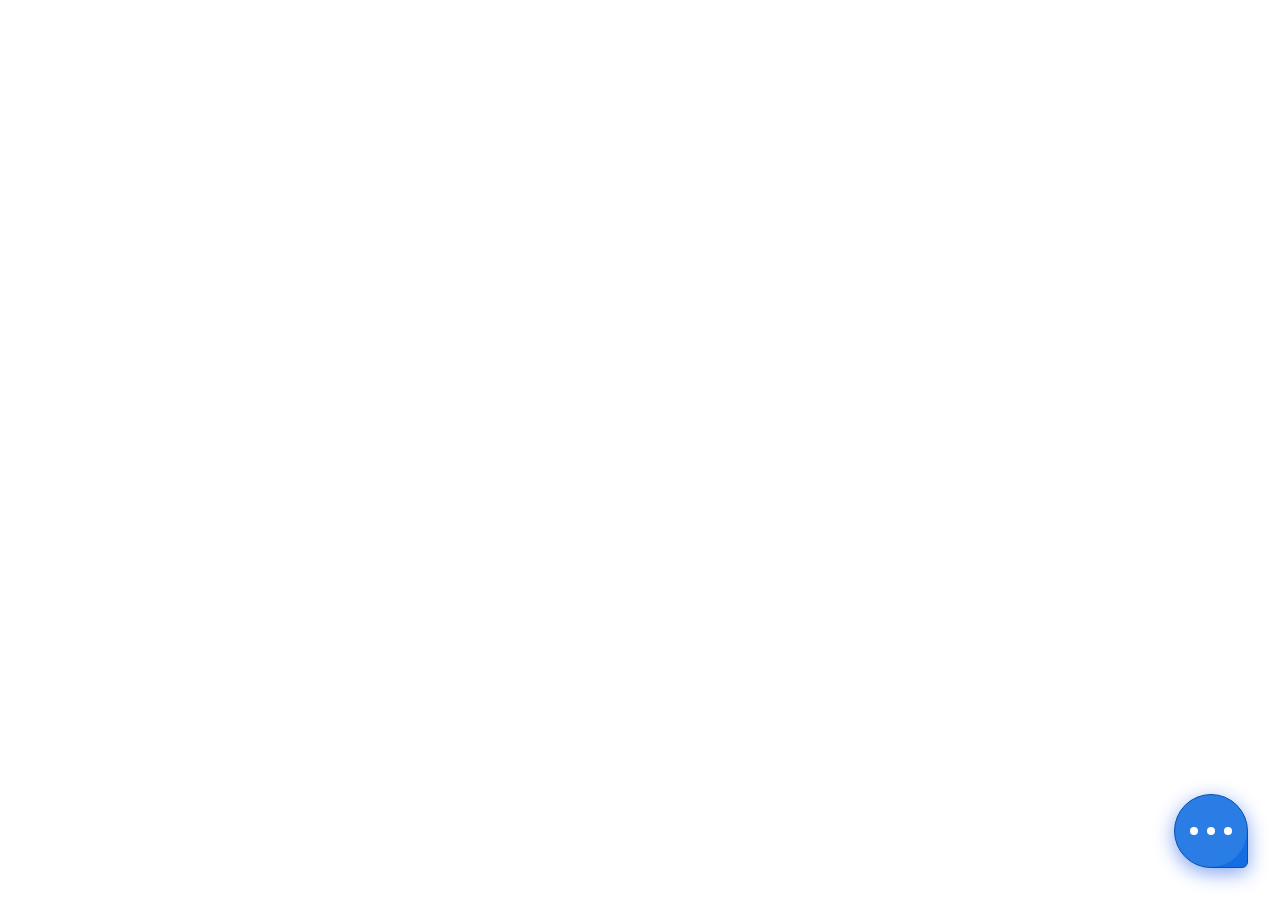
==== index.html @ 3960e1ae "update for fab" ====
<!DOCTYPE html>
<html lang="en">

<head>
  <meta charset="UTF-8">
  <meta name="tittle" content="Unleashing the Power of Tailwind CSS: Design Tips for Stunning Apps">
  <meta name="keywords" content="apps">
  <meta name="description"
    content="Introduction

  In the realm of modern web development, crafting visually appealing and user-friendly apps is essential for success. The synergy of Tailwind CSS and Open Infotech's expertise offers a potent approach to uplift your app's design, front-end development, and user experience. In this blog, we'll delve into the dynamic world">
  <title>ng2-webpack-minimal</title>
  <link rel="stylesheet" href="src/styles.css?v=1.0.0">
  </noscript>
</head>

</head>

<body>

  <app-root></app-root>

  <script src="src/bundle.js?key=xyz"></script>
</body>

</html>
---- src/styles.css ----
.aiassit-fab-wrapper{position:fixed;bottom:3rem;right:3rem}.aiassit-fab-wrapper .ai-fab-checkbox{display:none}.aiassit-fab-wrapper .ai-fab{position:absolute;bottom:-1rem;right:-1rem;width:4.5rem;height:4.5rem;background:blue;border-radius:50% 50% 6px;background:#126ee2;box-shadow:0 5px 20px #81a4f1;transition:all .3s ease;z-index:1;border:1px solid #0c50a7}.aiassit-fab-wrapper .ai-fab:before{content:"";position:absolute;width:100%;height:100%;left:0;top:0;border-radius:50%;background-color:#ffffff1a}.aiassit-fab-wrapper .ai-fab-checkbox:checked~.ai-fab:before{width:90%;height:90%;left:5%;top:5%;background-color:#fff3}.aiassit-fab-wrapper .ai-fab:hover{background:#2c87e8;box-shadow:0 5px 20px 5px #81a4f1}.aiassit-fab-wrapper .ai-fab-dots{position:absolute;height:8px;width:8px;background-color:#fff;border-radius:50%;top:50%;transform:translate(0) translateY(-50%) rotate(0);opacity:1;animation:blink 3s ease infinite;transition:all .3s ease}.aiassit-fab-wrapper .ai-fab-dots-1{left:15px;animation-delay:0s}.aiassit-fab-wrapper .ai-fab-dots-2{left:50%;transform:translate(-50%) translateY(-50%);animation-delay:.4s}.aiassit-fab-wrapper .ai-fab-dots-3{right:15px;animation-delay:.8s}.aiassit-fab-wrapper .ai-fab-checkbox:checked~.ai-fab .ai-fab-dots{height:6px}.aiassit-fab-wrapper .ai-fab .ai-fab-dots-2{transform:translate(-50%) translateY(-50%) rotate(0)}.aiassit-fab-wrapper .ai-fab-checkbox:checked~.ai-fab .ai-fab-dots-1{width:32px;border-radius:10px;left:50%;transform:translate(-50%) translateY(-50%) rotate(45deg)}.aiassit-fab-wrapper .ai-fab-checkbox:checked~.ai-fab .ai-fab-dots-3{width:32px;border-radius:10px;right:50%;transform:translate(50%) translateY(-50%) rotate(-45deg)}@keyframes blink{50%{opacity:.25}}.aiassit-fab-wrapper .ai-fab-checkbox:checked~.ai-fab .ai-fab-dots{animation:none}.aiassit-fab-wrapper .ai-fab-wheel{position:absolute;bottom:0;right:0;transition:all .3s ease;transform-origin:bottom right;transform:scale(0)}.aiassit-fab-wrapper .ai-fab-checkbox:checked~.ai-fab-wheel{transform:scale(1)}.aiassit-fab-wrapper .ai-fab-action{position:absolute;background:#0f1941;width:3rem;height:3rem;border-radius:50%;display:flex;align-items:center;justify-content:center;color:#fff;box-shadow:0 .1rem 1rem #18429ad1;transition:all 1s ease;opacity:0}.aiassit-fab-wrapper .ai-fab-checkbox:checked~.ai-fab-wheel .ai-fab-action{opacity:1}.aiassit-fab-wrapper .ai-fab-action:hover{background-color:#f16100}.aiassit-fab-wrapper .ai-fab-wheel .fab-action-1{right:-1rem;top:0}.aiassit-fab-wrapper .ai-fab-wheel .fab-action-2{right:3.4rem;top:.5rem}.aiassit-fab-wrapper .ai-fab-wheel .fab-action-3{left:.5rem;bottom:3.4rem}.aiassit-fab-wrapper .ai-fab-wheel .fab-action-4{left:0;bottom:-1rem}.aiassit-fab-wrapper{font-family:Source Sans Pro,sans-serif;z-index:999}.aiassit-fab-wrapper p{margin:0}.aiassit-fab-wrapper .ai-bot-response{font-size:15px;line-height:24px;border-radius:20px;word-wrap:break-word;max-width:-moz-fit-content;max-width:fit-content;padding:15px 17px;background:rgb(255,255,255);color:#000;margin-top:10px;font-weight:400}.aiassit-fab-wrapper .ai-text[text-first]{border-bottom-left-radius:5px;margin-top:0}.aiassit-fab-wrapper .ai-text[text-middle]{border-bottom-left-radius:5px;border-top-left-radius:5px}.aiassit-fab-wrapper .ai-text[text-last]{border-top-left-radius:5px}.aiassit-fab-wrapper .ai-massage[data-user=true]{display:flex;justify-content:flex-end}.aiassit-fab-wrapper .ai-msgCaption{padding:10px 25px!important}.aiassit-fab-wrapper .ai-user-response{background:rgb(0,102,255);color:#fff;font-size:15px;line-height:24px;border-radius:20px 20px 5px;max-width:250px;padding:15px 17px;word-break:break-all;white-space:normal}.aiassit-fab-wrapper .ai-massage{padding:0 25px}.aiassit-fab-wrapper .ai-massage img{width:100%;height:217px;background:white;border-radius:10px;margin-bottom:6px}.aiassit-fab-wrapper .ai-captionBot img{width:20px;margin-top:9px}.aiassit-fab-wrapper .ai-captionBot{justify-content:space-between;padding:0 25px;width:200px;font-size:14px;color:#181919}.aiassit-fab-wrapper a{text-decoration:none}.aiassit-fab-wrapper .ai-by a{font-size:12px;font-weight:300;margin-left:3px}.aiassit-fab-wrapper .ai-by{display:flex;justify-content:center;align-items:center;height:30px}.aiassit-fab-wrapper .ai-by span{color:#9ba6b2;font-size:12px;font-weight:200}.aiassit-fab-wrapper .ai-InputMSG{outline:none;border:none;width:100%;height:50px;padding-left:15px;font-size:16px;color:#333}.aiassit-fab-wrapper .ai-InputMSG::placeholder{font-size:16px;color:#9ba6b2}.aiassit-fab-wrapper .ai-BoxSentMSG{display:flex;align-items:center;width:100%;height:50px}.aiassit-fab-wrapper .ai-send-icon{display:flex;background-color:#fff;width:26px;height:26px;margin:0 13px;cursor:pointer}.aiassit-fab-wrapper .ai-ContentChat{background:rgb(234,238,243);width:100%;height:400px;overflow-y:scroll;scroll-behavior:smooth}.aiassit-fab-wrapper .ai-ContentChat:before{content:"";display:block;height:20px;width:100%}.aiassit-fab-wrapper .ai-ContentChat:after{content:"";display:block;height:20px;width:100%}.aiassit-fab-wrapper .AvatarBot{display:grid;position:relative;justify-content:center;align-items:center}.aiassit-fab-wrapper .AvatarBot:after{content:"";display:block;width:9px;height:9px;border-radius:100%;border:1px solid rgb(255,255,255);background:rgb(105,222,64);position:absolute;bottom:1px;right:1px}.aiassit-fab-wrapper .ai-InfoBot{margin-left:5px}.aiassit-fab-wrapper .ai-status{color:#9ba6b3}.aiassit-fab-wrapper .ai-TitleBot{font-size:18px;font-weight:600;white-space:nowrap}.aiassit-fab-wrapper .ai-status{font-size:12px;font-weight:200;white-space:nowrap}.aiassit-fab-wrapper .AvatarBot img{width:50px;height:50px}.aiassit-fab-wrapper .ai-top{display:flex;align-items:center;height:70px;width:100%;padding-left:13px;box-shadow:0 9.5px 12.7px #0000000d}.aiassit-fab-wrapper .ai-chatcontainer{width:350px;height:550px;background-color:#fff;box-shadow:0 4px 16px #00000040;border-radius:15px;margin:70px auto}.aiassit-fab-wrapper .ai-InputMSG:valid~.ai-send-icon svg path{fill:#06f}.aiassit-fab-wrapper .none{display:none}@media only screen and (max-width: 500px){.aiassit-fab-wrapper .ai-ContentChat{background:rgb(234,238,243);width:100%;height:400px;overflow-y:scroll;scroll-behavior:smooth}.aiassit-fab-wrapper .ai-top{position:fixed;top:0;left:0;right:0;background-color:#fff;width:auto}.aiassit-fab-wrapper .ai-BoxSentMSG{position:fixed;bottom:30px;left:0;right:0;background-color:#fff}.aiassit-fab-wrapper .ai-by{position:fixed;bottom:0;left:0;right:0;background-color:#fff}.aiassit-fab-wrapper .ai-fab-wheel{width:100%;box-shadow:0 4px 16px #00000040;margin-bottom:61px}.aiassit-fab-wrapper .ai-chatcontainer{width:100%;background-color:#fff;box-shadow:0 4px 16px #00000040;border-radius:15px;margin:55px auto;height:425px}}.aiassit-fab-wrapper .ai-user-avatar{display:inline-block;float:inherit;width:36px;height:36px;margin:5px;line-height:36px;border-radius:50%;background-size:cover;font-weight:100;font-size:18px;text-align:center;text-shadow:0 0 2px rgba(0,0,0,.9);color:#fff}.aiassit-fab-wrapper .ai-user-avatar.-initial{background-color:#000}.aiassit-fab-wrapper .ai-user-avatar.ai-large{width:50px;height:50px;font-size:32px}.aiassit-fab-wrapper .ai-user-avatar.-medium{width:48px;height:48px;font-size:24px}.aiassit-fab-wrapper .ai-user-avatar.-small{width:24px;height:24px;font-size:12px}.aiassit-fab-wrapper .ai-user-avatar.-icon{width:16px;height:16px;line-height:16px;font-size:8px;font-weight:400}.aiassit-fab-wrapper .ai-user-avatar.-online-ring{box-shadow:inset 0 0 0 2px #53b900}.aiassit-fab-wrapper .ai-user-avatar.ai-online-bubble{position:relative}.aiassit-fab-wrapper .ai-user-avatar.ai-online-bubble:after{content:"";width:12px;height:12px;background:#7FB54F;border:3px solid #fff;display:inline-block;position:absolute;top:70%;left:72%;border-radius:50%}.aiassit-fab-wrapper .col-md-12{padding:10px}.aiassit-fab-wrapper .ai-chat{position:relative}.aiassit-fab-wrapper .ai-background{box-shadow:0 2.1px 1.3px #0000000b,0 5.9px 4.2px #0000000e,0 12.6px 9.5px #00000010,0 0 82px #0000001a}.aiassit-fab-wrapper .ai-chat-bubble{cursor:pointer;position:relative}.aiassit-fab-wrapper .ai-bubble{transform-origin:50%;transition:transform .5s cubic-bezier(.17,.61,.54,.9)}.aiassit-fab-wrapper .line{fill:none;stroke:#fff;stroke-width:2.75;stroke-linecap:round;transition:stroke-dashoffset .5s cubic-bezier(.4,0,.2,1)}.aiassit-fab-wrapper .line1{stroke-dasharray:60 90;stroke-dashoffset:-20}.aiassit-fab-wrapper .line2{stroke-dasharray:67 87;stroke-dashoffset:-18}.aiassit-fab-wrapper .ai-circle{fill:#fff;stroke:none;transform-origin:50%;transition:transform .5s cubic-bezier(.4,0,.2,1)}.aiassit-fab-wrapper .active .ai-bubble{transform:translate(24px) translateY(4px) rotate(45deg)}.aiassit-fab-wrapper .active .line1{stroke-dashoffset:21}.aiassit-fab-wrapper .active .line2{stroke-dashoffset:30}.aiassit-fab-wrapper .active .ai-circle{transform:scale(0)}.aiassit-fab-wrapper .ai-one{transition:all .4s ease;transform-origin:bottom right;transform:scale(0)}.aiassit-fab-wrapper .ai-oneTransOpen{transform:scale(1)}.aiassit-fab-wrapper .ai-arrow{position:relative;margin-bottom:85px;border-radius:10px}.aiassit-fab-wrapper .ai-arrow:after{content:"";position:absolute;top:0;width:0;height:0}.aiassit-fab-wrapper .ai-bottom:after{top:100%;right:10px;border-width:11px;border-color:#fff transparent transparent transparent;border-style:solid}.aiassit-fab-wrapper .ai-card{width:300px;background:#FFF;border-radius:10px;overflow:hidden;display:flex;position:relative;box-shadow:0 14px 26px #0000000a;transition:all .3s ease-out;text-decoration:none}.aiassit-fab-wrapper .ai-card .ai-title{font-size:14px;font-weight:bolder;color:#333;z-index:1000;transition:color .3s ease-out}.aiassit-fab-wrapper .ai-card .ai-subtitle{font-size:12px;color:#737373;z-index:1000;transition:color .3s ease-out;margin-top:15px;font-weight:500;margin-bottom:10px}.aiassit-fab-wrapper .ai-btn-close{margin:0;border:0;padding:0;background:#0c50a7;border-radius:50%;width:25px;height:25px;display:flex;flex-flow:column nowrap;justify-content:center;align-items:center;cursor:pointer;transition:all .15s}.aiassit-fab-wrapper .ai-btn-close .ai-icon-cross{margin:0;padding:0;border:0;background:none;position:relative;width:15px;height:15px}.aiassit-fab-wrapper .ai-btn-close .ai-icon-cross:before,.aiassit-fab-wrapper .ai-btn-close .ai-icon-cross:after{content:"";position:absolute;top:6.5px;left:0;right:0;height:2px;background:#fff;border-radius:2px}.aiassit-fab-wrapper .ai-btn-close .ai-icon-cross:before{transform:rotate(45deg)}.aiassit-fab-wrapper .ai-btn-close .ai-icon-cross:after{transform:rotate(-45deg)}.aiassit-fab-wrapper .ai-btn-close .ai-icon-cross span{display:block}.aiassit-fab-wrapper .ai-btn-close:hover,.aiassit-fab-wrapper .ai-btn-close:focus{transform:rotate(90deg);background:#0c50a7}.aiassit-fab-wrapper .wave{animation-name:wave-animation;animation-duration:2.5s;animation-iteration-count:infinite;transform-origin:70% 70%;display:inline-block}@keyframes wave-animation{0%{transform:rotate(0)}10%{transform:rotate(14deg)}20%{transform:rotate(-8deg)}30%{transform:rotate(14deg)}40%{transform:rotate(-4deg)}50%{transform:rotate(10deg)}60%{transform:rotate(0)}to{transform:rotate(0)}}
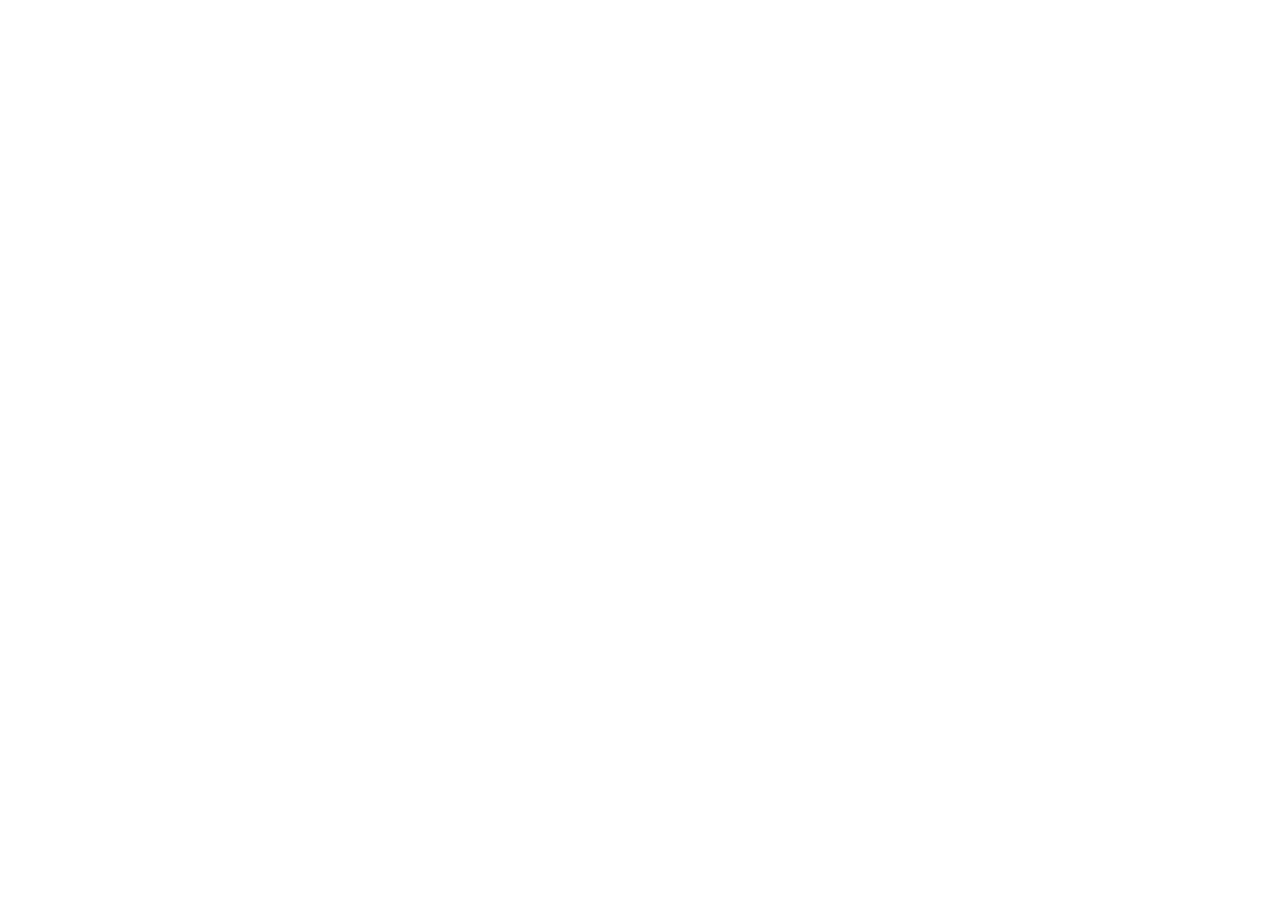
==== commit 3305e976: "update for ai assist bot" ====
--- a/index.html
+++ b/index.html
@@ -10,7 +10,7 @@
 
   In the realm of modern web development, crafting visually appealing and user-friendly apps is essential for success. The synergy of Tailwind CSS and Open Infotech's expertise offers a potent approach to uplift your app's design, front-end development, and user experience. In this blog, we'll delve into the dynamic world">
   <title>ng2-webpack-minimal</title>
-  <link rel="stylesheet" href="src/styles.css?v=1.0.0">
+  <link rel="stylesheet" href="https://raw.githubusercontent.com/Open-infotech/AiAssistJsLibForWeb/master/src/styles.css?v=5.0.0">
   </noscript>
 </head>
 
@@ -20,7 +20,7 @@
 
   <app-root></app-root>
 
-  <script src="src/bundle.js?key=xyz"></script>
+  <script src="https://raw.githubusercontent.com/Open-infotech/AiAssistJsLibForWeb/master/src/bundle.js?key=xyz"></script>
 </body>
 
 </html>
